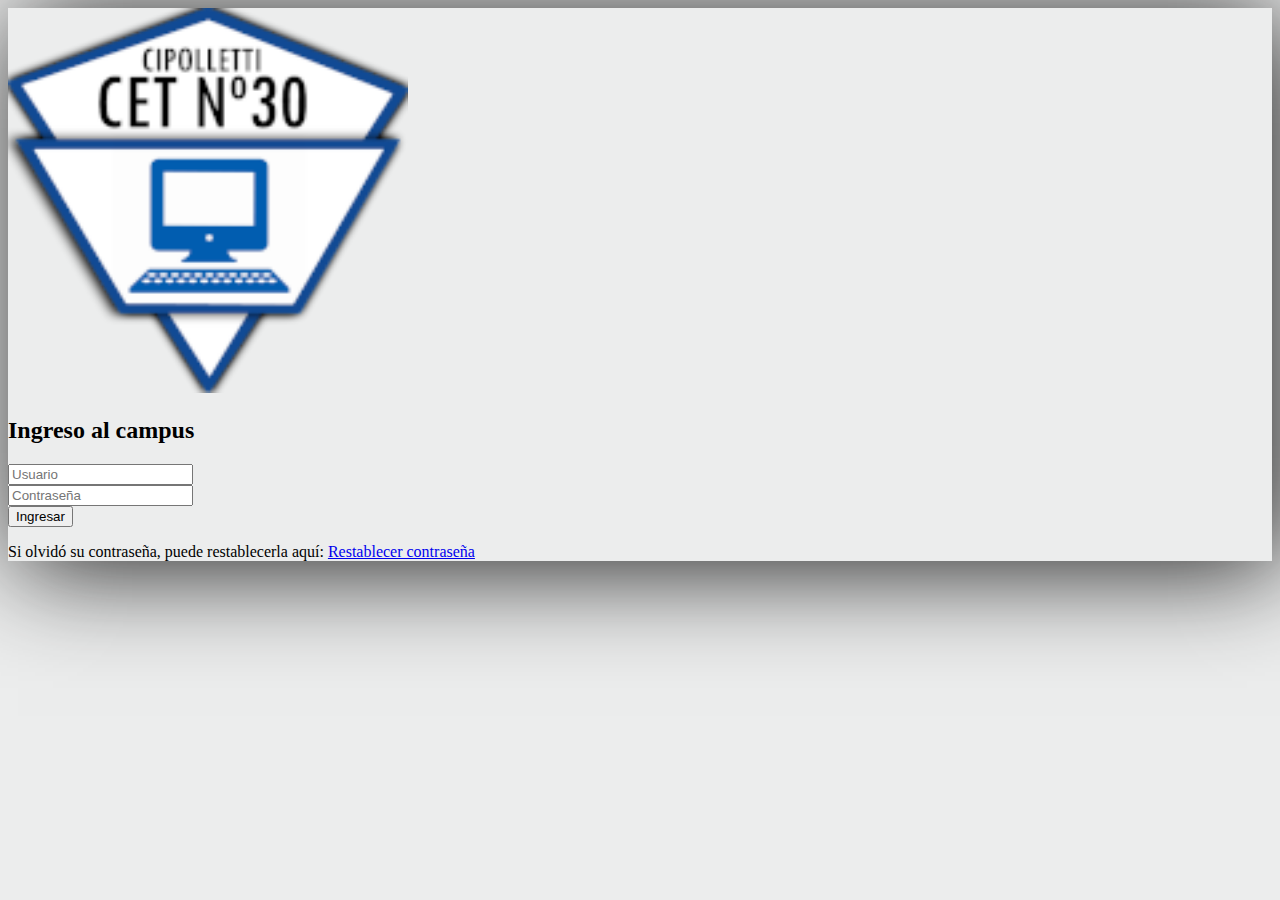
==== inicio.html @ 0001c9c1 "55555555555555555555" ====
<!doctype html>
<html lang="en">
  <head>
    <!-- Required meta tags -->
    <meta charset="utf-8">
    <meta name="viewport" content="width=device-width, initial-scale=1">

    <!-- Bootstrap CSS -->
    <link href="https://cdn.jsdelivr.net/npm/bootstrap@5.1.3/dist/css/bootstrap.min.css" rel="stylesheet" integrity="sha384-1BmE4kWBq78iYhFldvKuhfTAU6auU8tT94WrHftjDbrCEXSU1oBoqyl2QvZ6jIW3" crossorigin="anonymous">

    <link href="styles.css" rel="stylesheet">

    <title>ola</title>
  </head>
  <body>
    
    <div class="container">
        <div class="row vh-100">
            <div class="col-md-6 d-none d-md-block bloque">

            </div>
            <div class="col-md-6">
                <div class="row">
                    <img src="imagenes/cet20.png" class="lol">
                </div>
                <div class="row">
                    <div class="col"><h2 class="text-center">Ingreso al campus</h2></div>
                <div class="row">
                    <div class="col-md-6"> <input type="text" class="form-control" name="Usuario" placeholder="Usuario"> </div>
                    <div class="col-md-6"> <input type="password" class="form-control" name="Contraseña" placeholder="Contraseña"> </div>
                </div>
                <div class="row">
                    <div class="col-md-12 d-grid">
                        <button class="m-5">Ingresar</button>
                    </div>
                </div>
                <div>

                </div class="row">
                <p> Si olvidó su contraseña, puede restablecerla aquí: <a href="https://campus.cet30.edu.ar/">Restablecer contraseña</a> </p>
                </div>
            </div>
        </div>
    </div>














    <!-- Optional JavaScript; choose one of the two! -->

    <!-- Option 1: Bootstrap Bundle with Popper -->
    <script src="https://cdn.jsdelivr.net/npm/bootstrap@5.1.3/dist/js/bootstrap.bundle.min.js" integrity="sha384-ka7Sk0Gln4gmtz2MlQnikT1wXgYsOg+OMhuP+IlRH9sENBO0LRn5q+8nbTov4+1p" crossorigin="anonymous"></script>

    <!-- Option 2: Separate Popper and Bootstrap JS -->
    <!--
    <script src="https://cdn.jsdelivr.net/npm/@popperjs/core@2.10.2/dist/umd/popper.min.js" integrity="sha384-7+zCNj/IqJ95wo16oMtfsKbZ9ccEh31eOz1HGyDuCQ6wgnyJNSYdrPa03rtR1zdB" crossorigin="anonymous"></script>
    <script src="https://cdn.jsdelivr.net/npm/bootstrap@5.1.3/dist/js/bootstrap.min.js" integrity="sha384-QJHtvGhmr9XOIpI6YVutG+2QOK9T+ZnN4kzFN1RtK3zEFEIsxhlmWl5/YESvpZ13" crossorigin="anonymous"></script>
    -->
  </body>
</html>
---- styles.css ----
.bloque{
    background-image:url('imagenes/welcome-events-1200x675.jpg');
    background-repeat: no-repeat;
    background-position-x: center;
    background-size: cover;
}
.lol{
    height: 385px;
    width: 400px;
    margin: auto;
}
 body{
     background-color: rgba(210, 213, 214, 0.432);
 }

 .container{
     box-shadow: 10px 6px 100px rgb(26, 26, 26);
 }
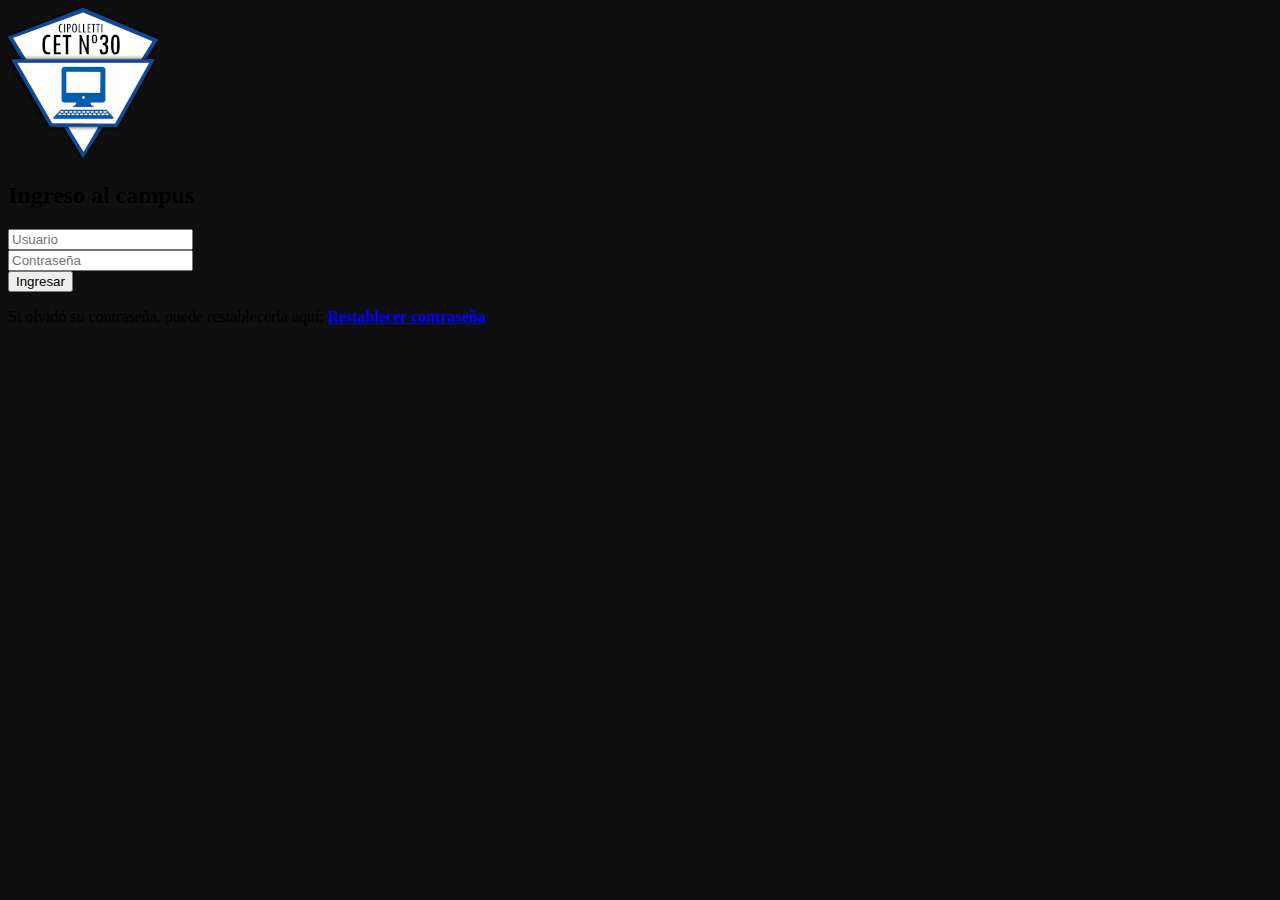
==== commit 2cdf52ca: "lolll" ====
--- a/inicio.html
+++ b/inicio.html
@@ -37,7 +37,7 @@
                 <div>
 
                 </div class="row">
-                <p> Si olvidó su contraseña, puede restablecerla aquí: <a href="https://campus.cet30.edu.ar/">Restablecer contraseña</a> </p>
+                <p> Si olvidó su contraseña, puede restablecerla aquí: <a href="https://campus.cet30.edu.ar/"><b>Restablecer contraseña</b></a> </p>
                 </div>
             </div>
         </div>
--- a/styles.css
+++ b/styles.css
@@ -1,3 +1,4 @@
+/*
 .bloque{
     background-image:url('imagenes/welcome-events-1200x675.jpg');
     background-repeat: no-repeat;
@@ -15,4 +16,38 @@
 
  .container{
      box-shadow: 10px 6px 100px rgb(26, 26, 26);
- }+ }
+*/
+
+
+
+.titulo{
+    color: white;
+}
+
+.logotipo{
+    height: 80px;
+    width: 80px;
+
+}
+
+body{
+    background-color: rgb(15, 15, 15);
+}
+
+.card{
+    background: rgb(93,171,244);
+    background: linear-gradient(90deg, rgba(93,171,244,1) 0%, rgba(173,29,253,1) 50%, rgba(239,69,252,1) 100%); 
+}
+
+.card-body{
+    background-color: rgb(53, 53, 53);
+}
+.card-title{
+    background: linear-gradient(90deg, rgba(93,171,244,1) 0%, rgba(173,29,253,1) 50%, rgba(239,69,252,1) 100%); 
+    -webkit-background-clip: text;
+    color: transparent;
+}
+.card-text{
+    color: rgb(255, 255, 255);
+}